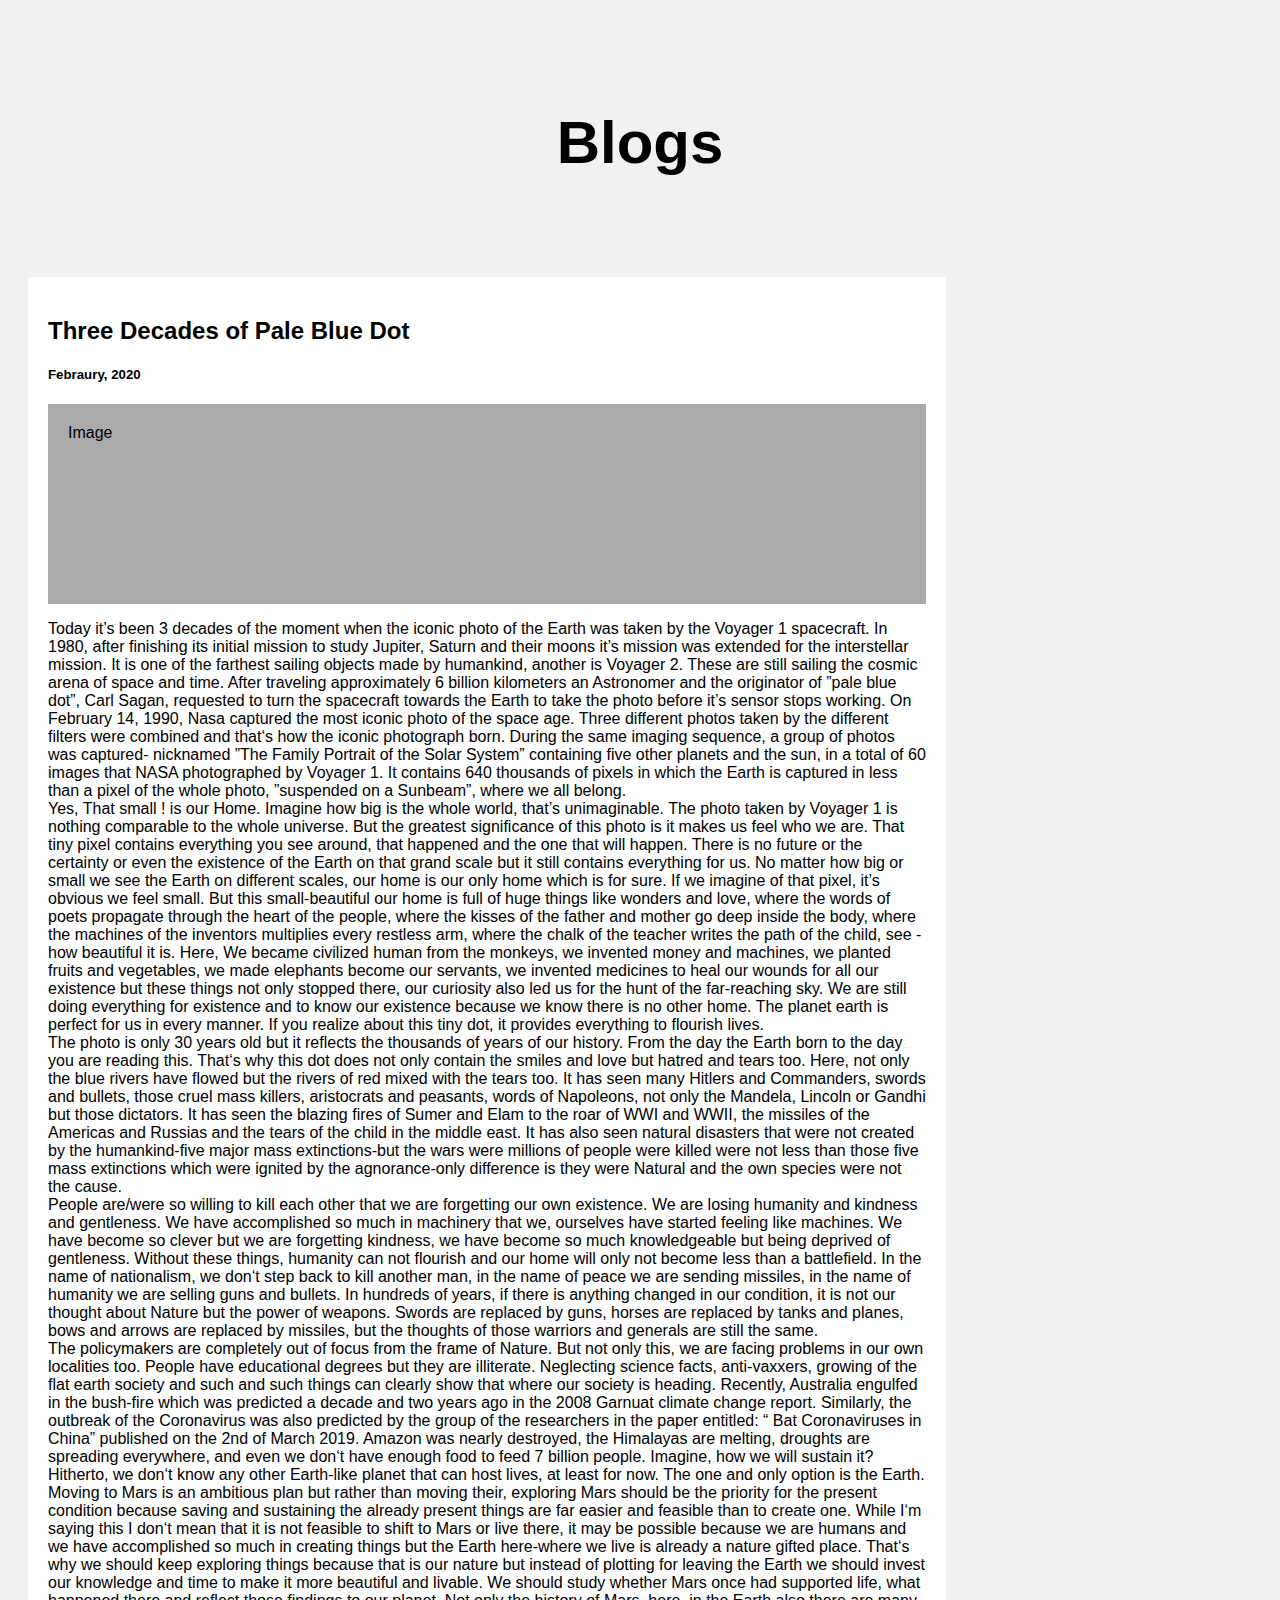
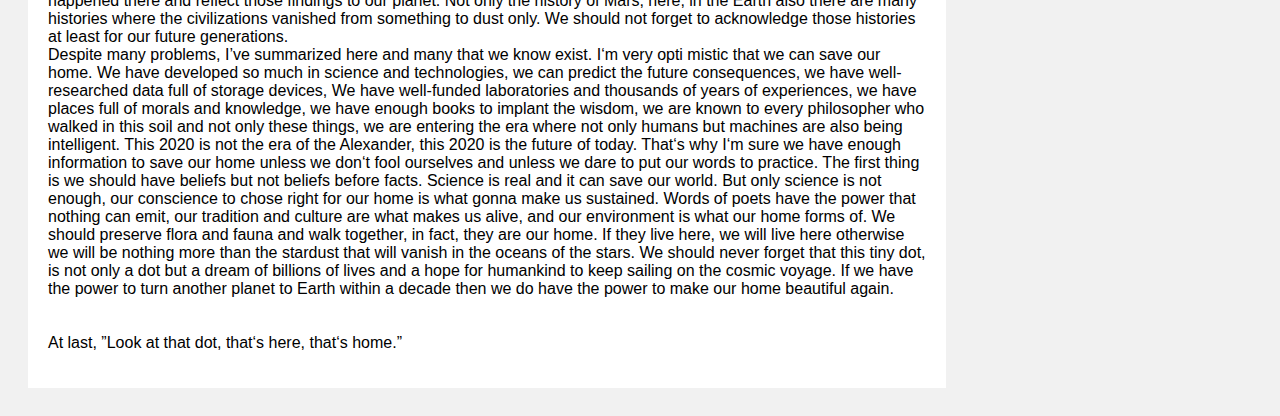
==== palebluedot.html @ 1ba16428 "new blog paleblue dot" ====
<!DOCTYPE html>
<html>
<head>
<meta name="viewport" content="width=device-width, initial-scale=1">
<style>
* {
  box-sizing: border-box;
}

/* Add a gray background color with some padding */
body {
  font-family: Arial;
  padding: 20px;
  background: #f1f1f1;
}

/* Header/Blog Title */
.header {
  padding: 30px;
  font-size: 40px;
  text-align: center;a
  background: white;
}

/* Create two unequal columns that floats next to each other */
/* Left column */
.leftcolumn {   
  float: left;
  width: 75%;
}

/* Right column */
.rightcolumn {
  float: left;
  width: 25%;
  padding-left: 20px;
}

/* Fake image */
.fakeimg {
  background-color: #aaa;
  width: 100%;
  padding: 20px;
}

/* Add a card effect for articles */
.card {
   background-color: white;
   padding: 20px;
   margin-top: 20px;
}

/* Clear floats after the columns */
.row:after {
  content: "";
  display: table;
  clear: both;
}



/* Responsive layout - when the screen is less than 800px wide, make the two columns stack on top of each other instead of next to each other */
@media screen and (max-width: 800px) {
  .leftcolumn, .rightcolumn {   
    width: 100%;
    padding: 0;
  }
}
</style>
</head>
<body>

<div class="header">
  <h2>Blogs</h2>
</div>

<div class="row">
  <div class="leftcolumn">
    <div class="card">
      <h2>Three Decades of Pale Blue Dot</h2>
      <h5>Febraury, 2020</h5>
      <div class="fakeimg" style="height:200px;">Image</div>
      <p>Today it’s been 3 decades of the moment when the iconic photo of the Earth was taken by the
Voyager 1 spacecraft. In 1980, after finishing its initial mission to study Jupiter, Saturn and
their moons it’s mission was extended for the interstellar mission. It is one of the farthest sailing objects made by humankind, another is Voyager 2. These are still sailing the cosmic arena
of space and time. After traveling approximately 6 billion kilometers an Astronomer and the
originator of ”pale blue dot”, Carl Sagan, requested to turn the spacecraft towards the Earth
to take the photo before it’s sensor stops working. On February 14, 1990, Nasa captured the
most iconic photo of the space age. Three different photos taken by the different filters were
combined and that‘s how the iconic photograph born. During the same imaging sequence, a
group of photos was captured- nicknamed ”The Family Portrait of the Solar System” containing
five other planets and the sun, in a total of 60 images that NASA photographed by Voyager 1.
It contains 640 thousands of pixels in which the Earth is captured in less than a pixel of the
whole photo, ”suspended on a Sunbeam”, where we all belong. <br>
Yes, That small ! is our Home. Imagine how big is the whole world, that’s unimaginable. The photo taken by Voyager 1 is nothing comparable to the whole universe. But the greatest significance of this photo is it makes us feel who we are. That tiny pixel contains everything you see around, that happened and the one that will happen. There is no future or the certainty or even the existence of the Earth on that grand scale but it still contains everything for us. No matter how big or small we see the Earth on different scales, our home is our only home which is for sure. If we imagine of that pixel, it’s obvious we feel small. But this small-beautiful our home is full of huge things like wonders and love, where the words of poets propagate through the heart of the people, where the kisses of the father and mother go deep inside the body, where the machines of the inventors multiplies every restless arm, where the chalk of the teacher writes the path of the child, see - how beautiful it is. Here, We became civilized human from the monkeys, we invented money and machines, we planted fruits and vegetables, we made elephants become our servants, we invented medicines to heal our wounds for all our existence but these things not only stopped there, our curiosity also led us for the hunt of the far-reaching sky. We are still doing everything for existence and to know our existence because we know there is no other home. The planet earth is perfect for us in every manner. If you realize about this tiny dot, it provides everything to flourish lives. <br>
The photo is only 30 years old but it reflects the thousands of years of our history. From the day the Earth born to the day you are reading this. That‘s why this dot does not only contain the smiles and love but hatred and tears too. Here, not only the blue rivers have flowed but the rivers of red mixed with the tears too. It has seen many Hitlers and Commanders, swords and bullets, those cruel mass killers, aristocrats and peasants, words of Napoleons, not only the Mandela, Lincoln or Gandhi but those dictators. It has seen the blazing fires of Sumer and Elam to the roar of WWI and WWII, the missiles of the Americas and Russias and the tears of the child in the middle east. It has also seen natural disasters that were not created by the humankind-five major mass extinctions-but the wars were millions of people were killed were not less than those five mass extinctions which were ignited by the agnorance-only difference is they were Natural and the own species were not the cause. <br>
People are/were so willing to kill each other that we are forgetting our own existence. We are losing humanity and kindness and gentleness. We have accomplished so much in machinery that we, ourselves have started feeling like machines. We have become so clever but we are forgetting kindness, we have become so much knowledgeable but being deprived of gentleness. Without these things, humanity can not flourish and our home will only not become less than a battlefield. In the name of nationalism, we don‘t step back to kill another man, in the name of peace we are sending missiles, in the name of humanity we are selling guns and bullets. In hundreds of years, if there is anything changed in our condition, it is not our thought about Nature but the power of weapons. Swords are replaced by guns, horses are replaced by tanks and planes, bows and arrows are replaced by missiles, but the thoughts of those warriors and generals are still the same. <br>
The policymakers are completely out of focus from the frame of Nature. But not only this, we are facing problems in our own localities too. People have educational degrees but they are illiterate. Neglecting science facts, anti-vaxxers, growing of the flat earth society and such and such things can clearly show that where our society is heading. Recently, Australia engulfed in the bush-fire which was predicted a decade and two years ago in the 2008 Garnuat climate change report. Similarly, the outbreak of the Coronavirus was also predicted by the group of the researchers in the paper entitled: “ Bat Coronaviruses in China” published on the 2nd of March 2019. Amazon was nearly destroyed, the Himalayas are melting, droughts are spreading everywhere, and even we don‘t have enough food to feed 7 billion people. Imagine, how we will sustain it? <br>
Hitherto, we don‘t know any other Earth-like planet that can host lives, at least for now. The one and only option is the Earth. Moving to Mars is an ambitious plan but rather than moving their, exploring Mars should be the priority for the present condition because saving and sustaining the already present things are far easier and feasible than to create one. While I‘m saying this I don‘t mean that it is not feasible to shift to Mars or live there, it may be possible because we are humans and we have accomplished so much in creating things but the Earth here-where we live is already a nature gifted place. That‘s why we should keep exploring things because that is our nature but instead of plotting for leaving the Earth we should invest our knowledge and time to make it more beautiful and livable. We should study whether Mars once had supported life, what happened there and reflect those findings to our planet. Not only the history of Mars, here, in the Earth also there are many histories where the civilizations vanished from something to dust only. We should not forget to acknowledge those histories at least for our future generations. <br>
Despite many problems, I’ve summarized here and many that we know exist. I‘m very opti mistic that we can save our home. We have developed so much in science and technologies, we can predict the future consequences, we have well-researched data full of storage devices, We have well-funded laboratories and thousands of years of experiences, we have places full of morals and knowledge, we have enough books to implant the wisdom, we are known to every philosopher who walked in this soil and not only these things, we are entering the era where not only humans but machines are also being intelligent. This 2020 is not the era of the Alexander, this 2020 is the future of today. That‘s why I‘m sure we have enough information to save our home unless we don‘t fool ourselves and unless we dare to put our words to practice. The first thing is we should have beliefs but not beliefs before facts. Science is real and it can save our world. But only science is not enough, our conscience to chose right for our home is what gonna make us sustained. Words of poets have the power that nothing can emit, our tradition and culture are what makes us alive, and our environment is what our home forms of. We should preserve flora and fauna and walk together, in fact, they are our home. If they live here, we will live here otherwise we will be nothing more than the stardust that will vanish in the oceans of the stars. We should never forget that this tiny dot, is not only a dot but a dream of billions of lives and a hope for humankind to keep sailing on the cosmic voyage. If we have the power to turn another planet to Earth within a decade then we do have the power to make our home beautiful again. <br>
<br>
<br>
At last, ”Look at that dot, that‘s here, that‘s home.”

          
 </p>
    </div>

</body>
</html>
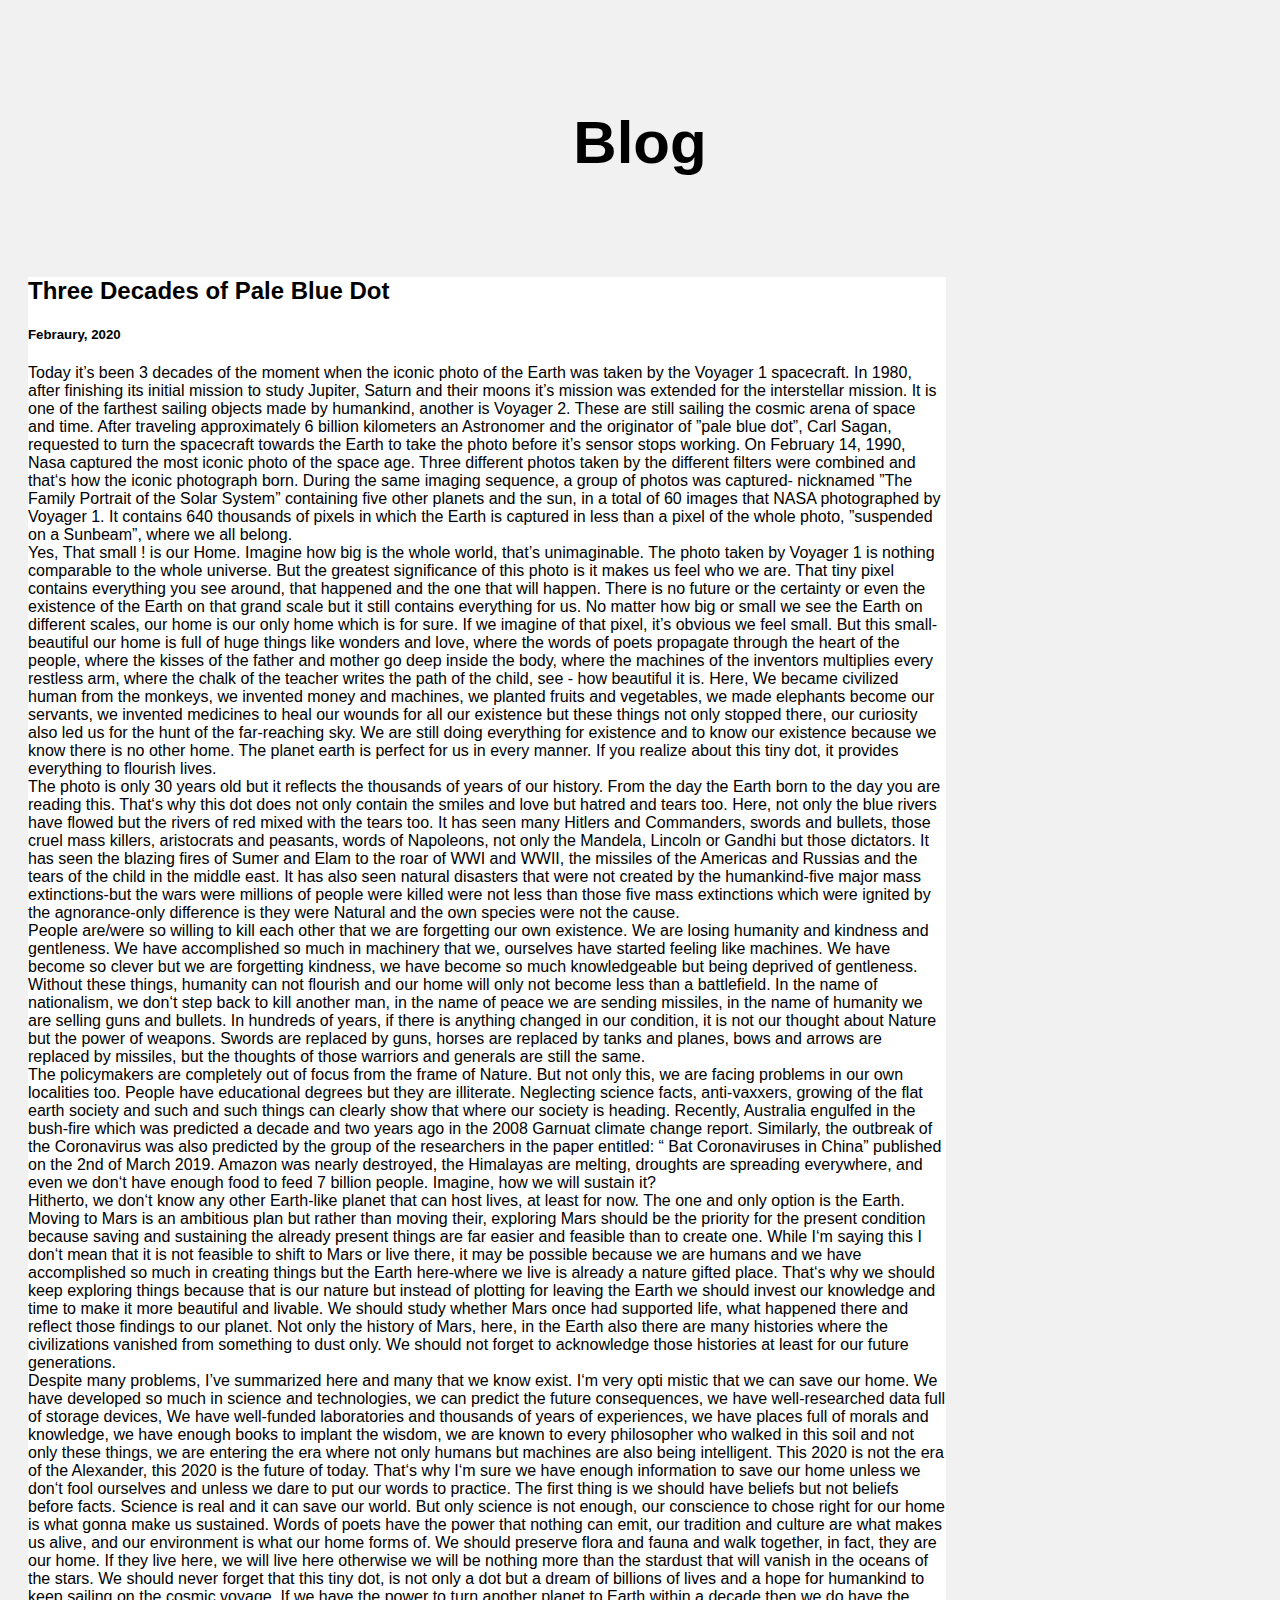
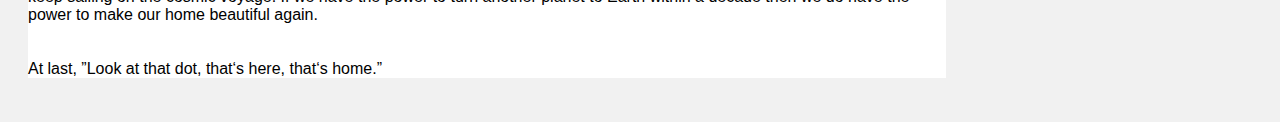
==== commit 35bd227c: "added why blog" ====
--- a/palebluedot.html
+++ b/palebluedot.html
@@ -42,12 +42,13 @@
   background-color: #aaa;
   width: 100%;
   padding: 20px;
+background-image: url(images/palebluedot.jfif)
 }
 
 /* Add a card effect for articles */
 .card {
    background-color: white;
-   padding: 20px;
+   padding: px;
    margin-top: 20px;
 }
 
@@ -72,7 +73,7 @@
 <body>
 
 <div class="header">
-  <h2>Blogs</h2>
+  <h2>Blog</h2>
 </div>
 
 <div class="row">
@@ -80,7 +81,7 @@
     <div class="card">
       <h2>Three Decades of Pale Blue Dot</h2>
       <h5>Febraury, 2020</h5>
-      <div class="fakeimg" style="height:200px;">Image</div>
+<!--     <div class="fakeimg" style="height: 00px;width:200px"></div>-->
       <p>Today it’s been 3 decades of the moment when the iconic photo of the Earth was taken by the
 Voyager 1 spacecraft. In 1980, after finishing its initial mission to study Jupiter, Saturn and
 their moons it’s mission was extended for the interstellar mission. It is one of the farthest sailing objects made by humankind, another is Voyager 2. These are still sailing the cosmic arena
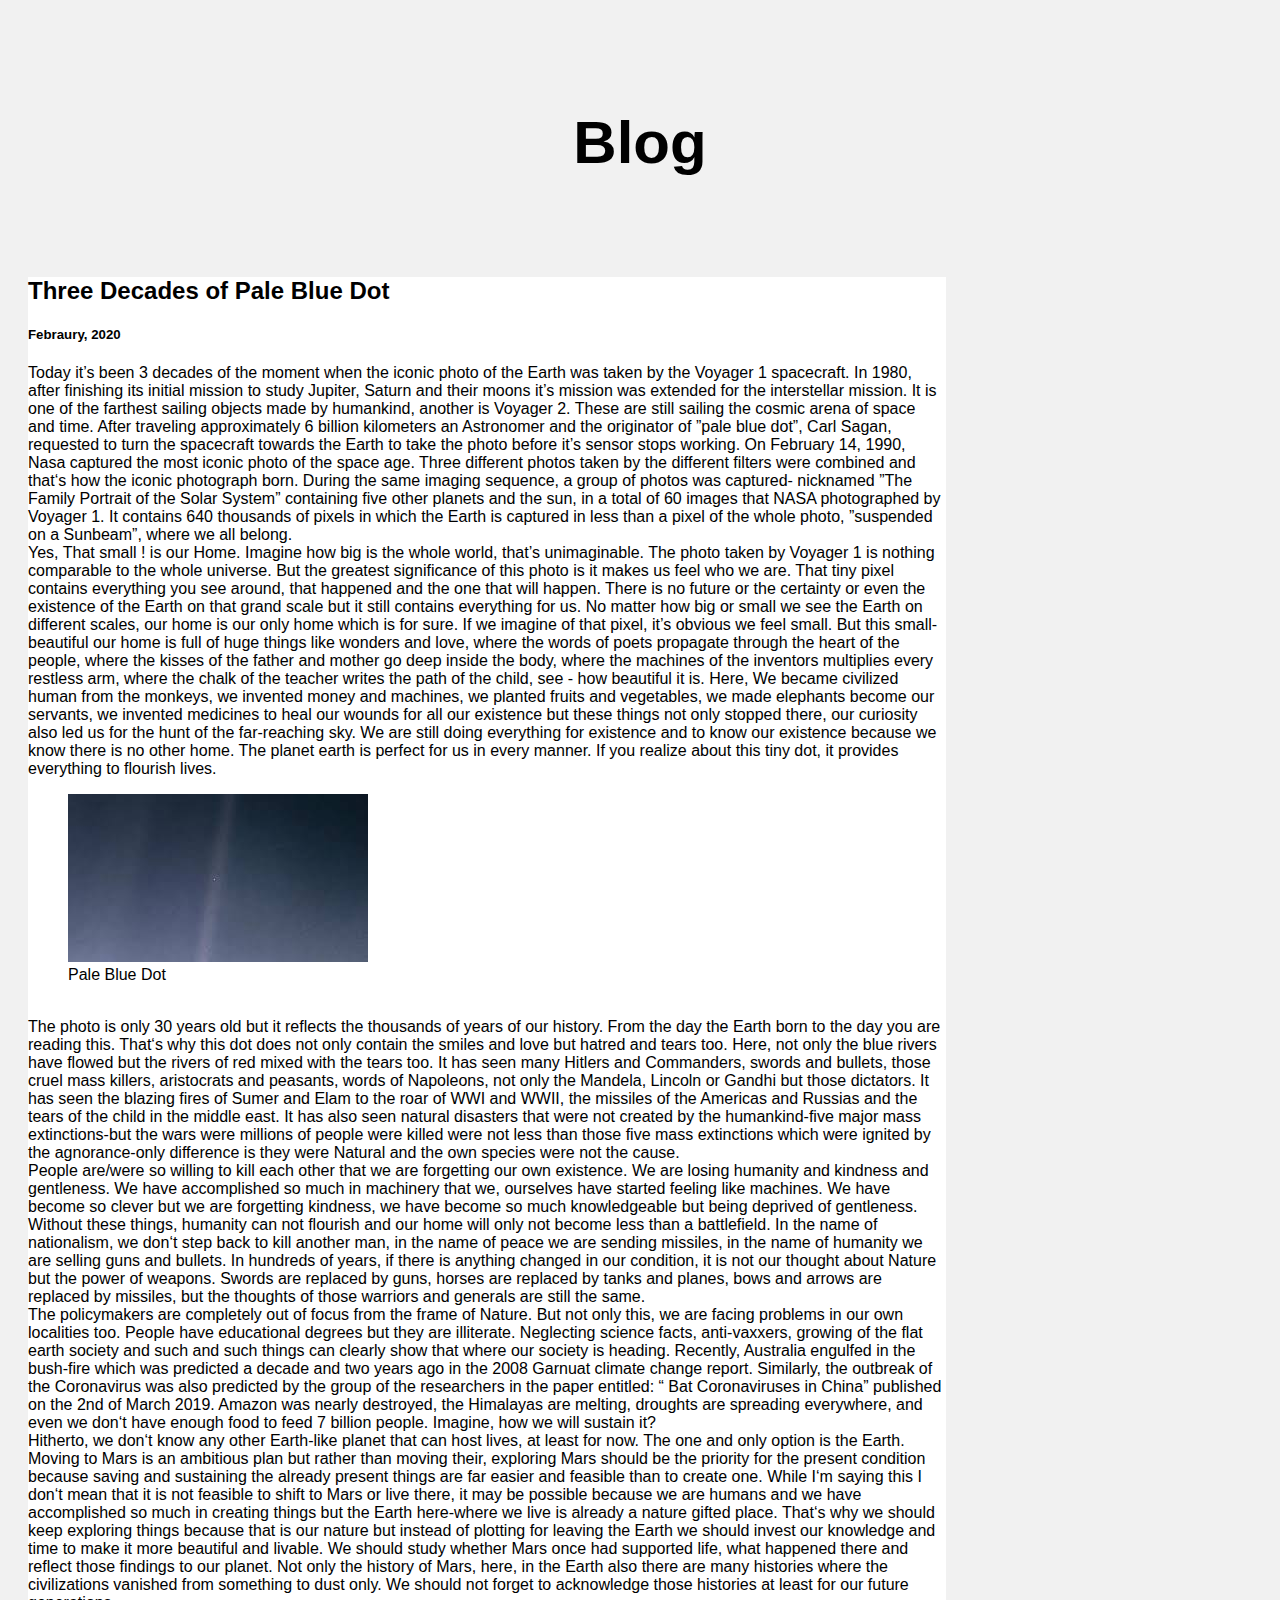
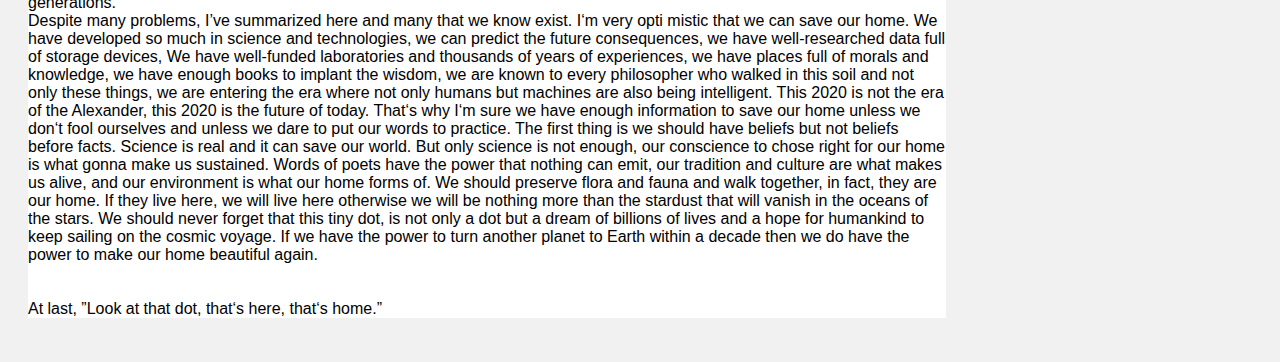
==== commit 9f11db63: "removed web stat" ====
--- a/palebluedot.html
+++ b/palebluedot.html
@@ -95,6 +95,10 @@
 It contains 640 thousands of pixels in which the Earth is captured in less than a pixel of the
 whole photo, ”suspended on a Sunbeam”, where we all belong. <br>
 Yes, That small ! is our Home. Imagine how big is the whole world, that’s unimaginable. The photo taken by Voyager 1 is nothing comparable to the whole universe. But the greatest significance of this photo is it makes us feel who we are. That tiny pixel contains everything you see around, that happened and the one that will happen. There is no future or the certainty or even the existence of the Earth on that grand scale but it still contains everything for us. No matter how big or small we see the Earth on different scales, our home is our only home which is for sure. If we imagine of that pixel, it’s obvious we feel small. But this small-beautiful our home is full of huge things like wonders and love, where the words of poets propagate through the heart of the people, where the kisses of the father and mother go deep inside the body, where the machines of the inventors multiplies every restless arm, where the chalk of the teacher writes the path of the child, see - how beautiful it is. Here, We became civilized human from the monkeys, we invented money and machines, we planted fruits and vegetables, we made elephants become our servants, we invented medicines to heal our wounds for all our existence but these things not only stopped there, our curiosity also led us for the hunt of the far-reaching sky. We are still doing everything for existence and to know our existence because we know there is no other home. The planet earth is perfect for us in every manner. If you realize about this tiny dot, it provides everything to flourish lives. <br>
+          <figure class="figure">
+  <img src="images/palebluedot.jfif" class="figure-img img-fluid rounded" alt="Pale Blue Dot">
+  <figcaption class="figure-caption text-center">Pale Blue Dot</figcaption>
+</figure><br>
 The photo is only 30 years old but it reflects the thousands of years of our history. From the day the Earth born to the day you are reading this. That‘s why this dot does not only contain the smiles and love but hatred and tears too. Here, not only the blue rivers have flowed but the rivers of red mixed with the tears too. It has seen many Hitlers and Commanders, swords and bullets, those cruel mass killers, aristocrats and peasants, words of Napoleons, not only the Mandela, Lincoln or Gandhi but those dictators. It has seen the blazing fires of Sumer and Elam to the roar of WWI and WWII, the missiles of the Americas and Russias and the tears of the child in the middle east. It has also seen natural disasters that were not created by the humankind-five major mass extinctions-but the wars were millions of people were killed were not less than those five mass extinctions which were ignited by the agnorance-only difference is they were Natural and the own species were not the cause. <br>
 People are/were so willing to kill each other that we are forgetting our own existence. We are losing humanity and kindness and gentleness. We have accomplished so much in machinery that we, ourselves have started feeling like machines. We have become so clever but we are forgetting kindness, we have become so much knowledgeable but being deprived of gentleness. Without these things, humanity can not flourish and our home will only not become less than a battlefield. In the name of nationalism, we don‘t step back to kill another man, in the name of peace we are sending missiles, in the name of humanity we are selling guns and bullets. In hundreds of years, if there is anything changed in our condition, it is not our thought about Nature but the power of weapons. Swords are replaced by guns, horses are replaced by tanks and planes, bows and arrows are replaced by missiles, but the thoughts of those warriors and generals are still the same. <br>
 The policymakers are completely out of focus from the frame of Nature. But not only this, we are facing problems in our own localities too. People have educational degrees but they are illiterate. Neglecting science facts, anti-vaxxers, growing of the flat earth society and such and such things can clearly show that where our society is heading. Recently, Australia engulfed in the bush-fire which was predicted a decade and two years ago in the 2008 Garnuat climate change report. Similarly, the outbreak of the Coronavirus was also predicted by the group of the researchers in the paper entitled: “ Bat Coronaviruses in China” published on the 2nd of March 2019. Amazon was nearly destroyed, the Himalayas are melting, droughts are spreading everywhere, and even we don‘t have enough food to feed 7 billion people. Imagine, how we will sustain it? <br>
